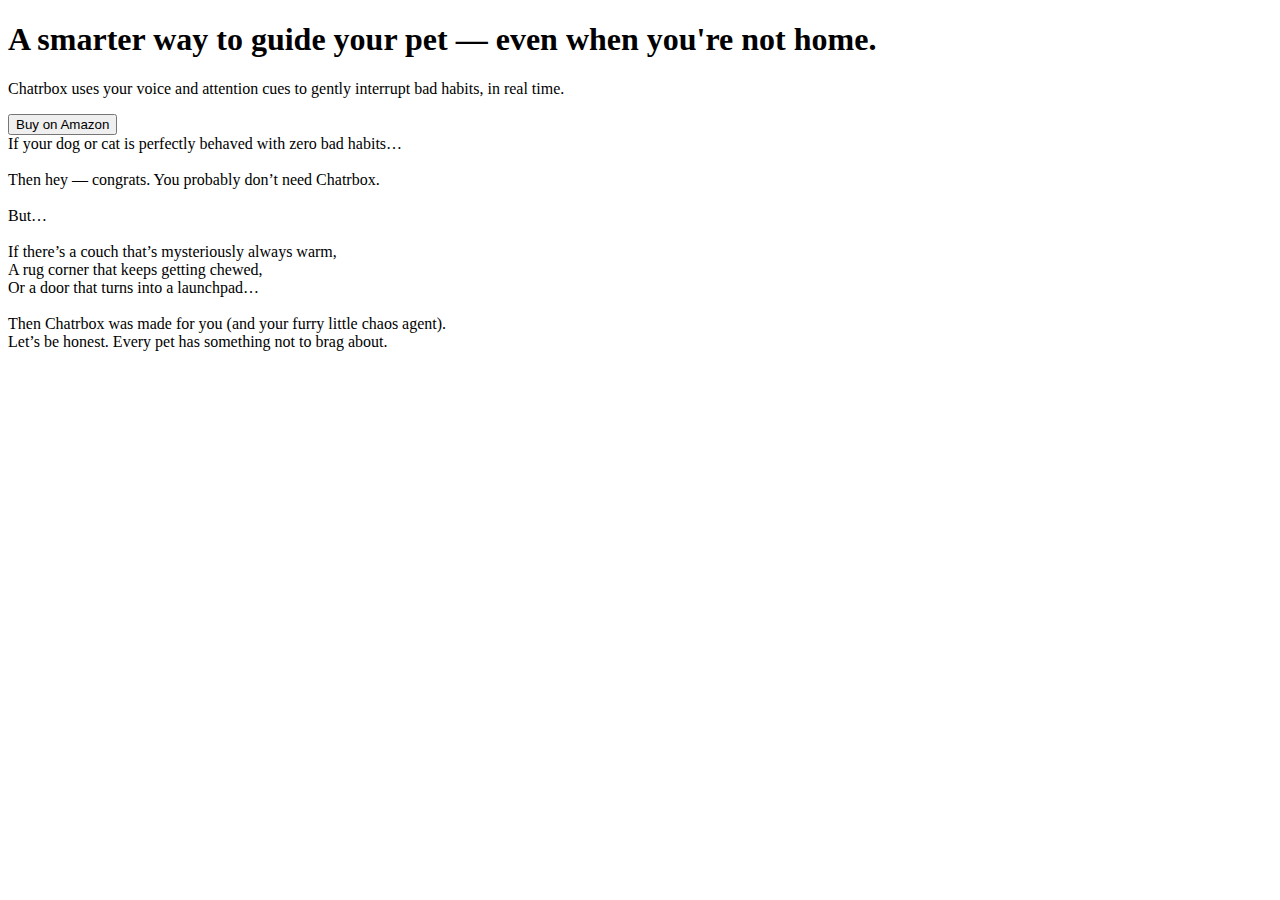
==== index.html @ 9c450409 "Add files via upload" ====
<!DOCTYPE html>
<html lang="en">
<head>
  <meta charset="UTF-8" />
  <meta name="viewport" content="width=device-width, initial-scale=1.0"/>
  <title>Chatrbox Redesign</title>
  <link rel="stylesheet" href="css/styles.css">
</head>
<body>
  <section class="hero">
    <h1>A smarter way to guide your pet — even when you're not home.</h1>
    <p>Chatrbox uses your voice and attention cues to gently interrupt bad habits, in real time.</p>
    <button>Buy on Amazon</button>
  </section>

  <!-- Section 2: Lead-In Story -->
  <section class="lead-in">
    <div class="lead-copy">
      If your dog or cat is perfectly behaved with zero bad habits…<br><br>
      Then hey — congrats. You probably don’t need Chatrbox.<br><br>
      But…<br><br>
      If there’s a couch that’s mysteriously always warm,<br>
      A rug corner that keeps getting chewed,<br>
      Or a door that turns into a launchpad…<br><br>
      Then Chatrbox was made for you (and your furry little chaos agent).
    </div>
    <div class="subnote">
      Let’s be honest. Every pet has something not to brag about.
    </div>
  </section>

  <script src="js/script.js"></script>
</body>
</html>
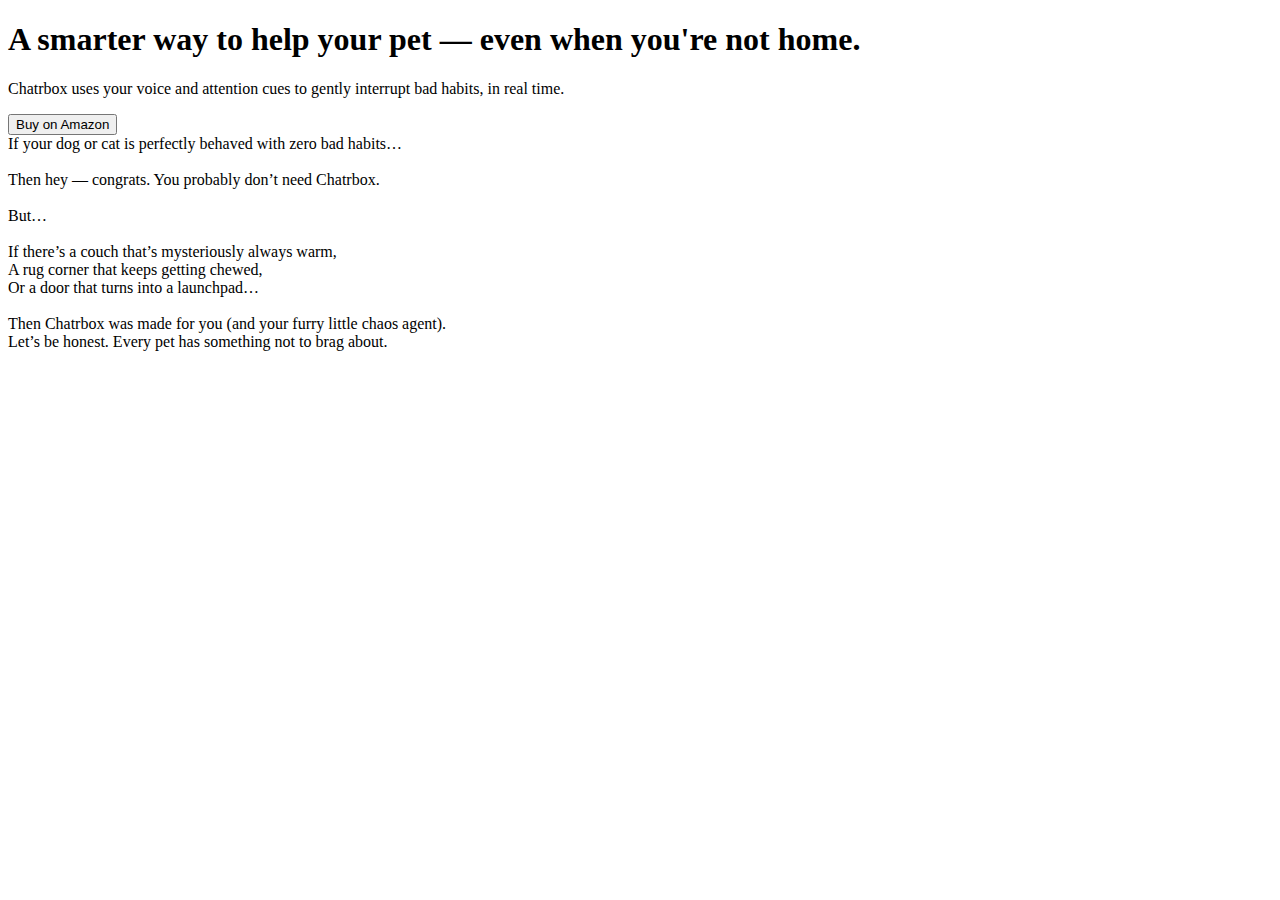
==== commit 029abb89: "Update index.html" ====
--- a/index.html
+++ b/index.html
@@ -4,11 +4,11 @@
   <meta charset="UTF-8" />
   <meta name="viewport" content="width=device-width, initial-scale=1.0"/>
   <title>Chatrbox Redesign</title>
-  <link rel="stylesheet" href="css/styles.css">
+  <link rel="stylesheet" href="styles/styles.css">
 </head>
 <body>
   <section class="hero">
-    <h1>A smarter way to guide your pet — even when you're not home.</h1>
+    <h1>A smarter way to help your pet — even when you're not home.</h1>
     <p>Chatrbox uses your voice and attention cues to gently interrupt bad habits, in real time.</p>
     <button>Buy on Amazon</button>
   </section>
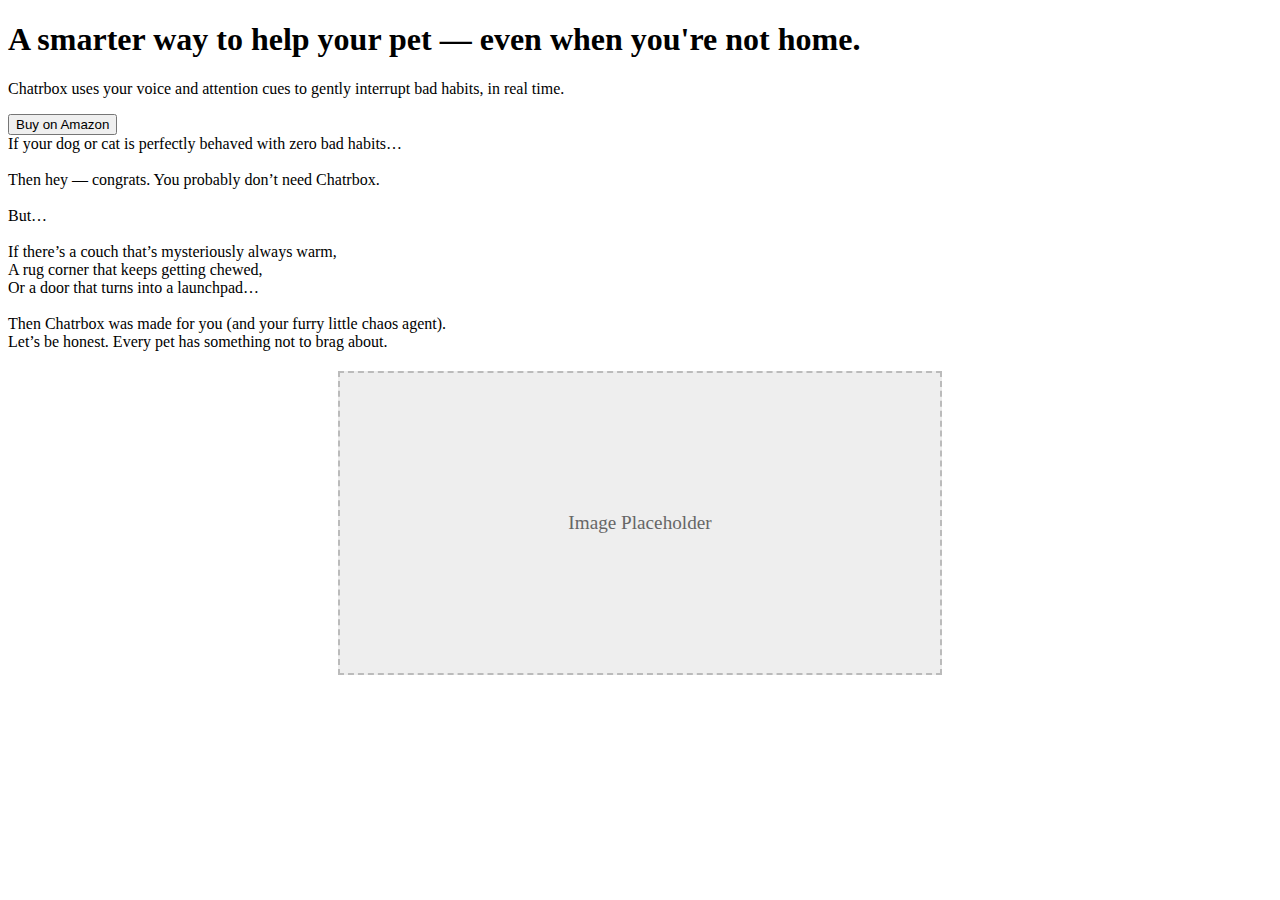
==== commit eb654443: "section 2 1.0" ====
--- a/index.html
+++ b/index.html
@@ -5,8 +5,26 @@
   <meta name="viewport" content="width=device-width, initial-scale=1.0"/>
   <title>Chatrbox Redesign</title>
   <link rel="stylesheet" href="styles/styles.css">
+  <style>
+    /* Temporary placeholder style for prototyping */
+    .img-placeholder {
+      width: 100%;
+      max-width: 600px;
+      height: 300px;
+      background-color: #eee;
+      border: 2px dashed #bbb;
+      display: flex;
+      align-items: center;
+      justify-content: center;
+      color: #666;
+      font-size: 1.2rem;
+      margin: 20px auto;
+    }
+  </style>
 </head>
 <body>
+  
+  <!-- Section 1: Hero -->
   <section class="hero">
     <h1>A smarter way to help your pet — even when you're not home.</h1>
     <p>Chatrbox uses your voice and attention cues to gently interrupt bad habits, in real time.</p>
@@ -27,8 +45,10 @@
     <div class="subnote">
       Let’s be honest. Every pet has something not to brag about.
     </div>
+    <div class="img-placeholder">Image Placeholder</div>
   </section>
 
   <script src="js/script.js"></script>
 </body>
 </html>
+
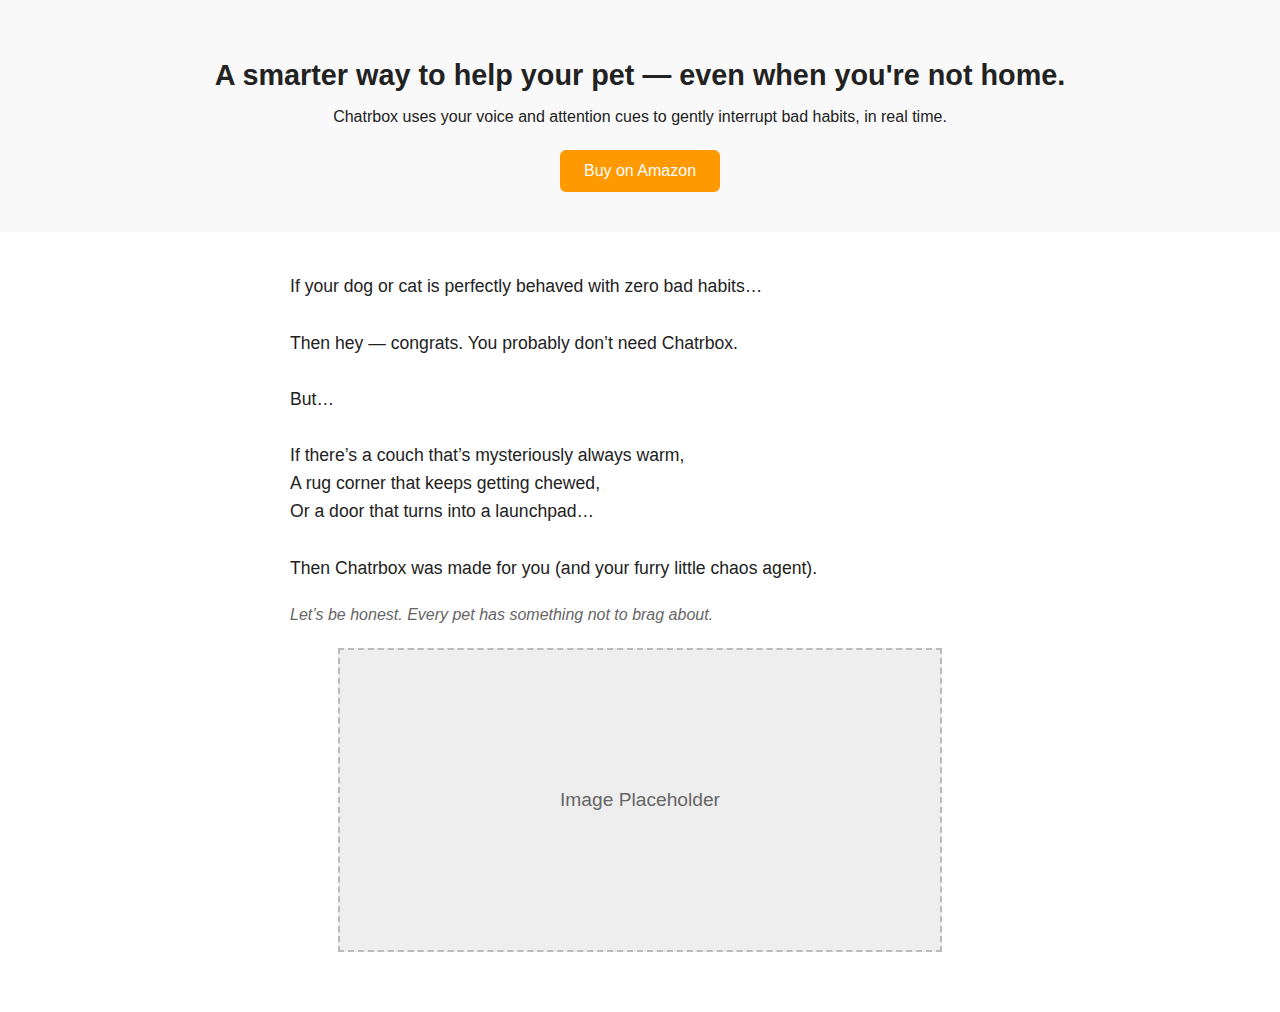
==== commit b4e43633: "Update index.html" ====
--- a/index.html
+++ b/index.html
@@ -5,8 +5,67 @@
   <meta name="viewport" content="width=device-width, initial-scale=1.0"/>
   <title>Chatrbox Redesign</title>
   <link rel="stylesheet" href="styles/styles.css">
+
   <style>
-    /* Temporary placeholder style for prototyping */
+    /* Temporary styles for prototyping */
+
+    body {
+      font-family: Arial, sans-serif;
+      margin: 0;
+      padding: 0;
+      background: #fff;
+      color: #222;
+    }
+
+    section {
+      padding: 40px 20px;
+    }
+
+    .hero {
+      text-align: center;
+      background: #f9f9f9;
+    }
+
+    .hero h1 {
+      font-size: 1.8rem;
+      margin-bottom: 1rem;
+    }
+
+    .hero p {
+      font-size: 1rem;
+      margin-bottom: 1.5rem;
+    }
+
+    .hero button {
+      background-color: #ff9900;
+      color: white;
+      padding: 12px 24px;
+      font-size: 1rem;
+      border: none;
+      border-radius: 6px;
+      cursor: pointer;
+    }
+
+    .lead-in {
+      max-width: 700px;
+      margin: auto;
+      text-align: left;
+    }
+
+    .lead-copy {
+      font-size: 1.1rem;
+      line-height: 1.6;
+      margin-bottom: 1.5rem;
+      text-align: left;
+    }
+
+    .subnote {
+      font-style: italic;
+      color: #666;
+      margin-bottom: 1.5rem;
+      text-align: left;
+    }
+
     .img-placeholder {
       width: 100%;
       max-width: 600px;
